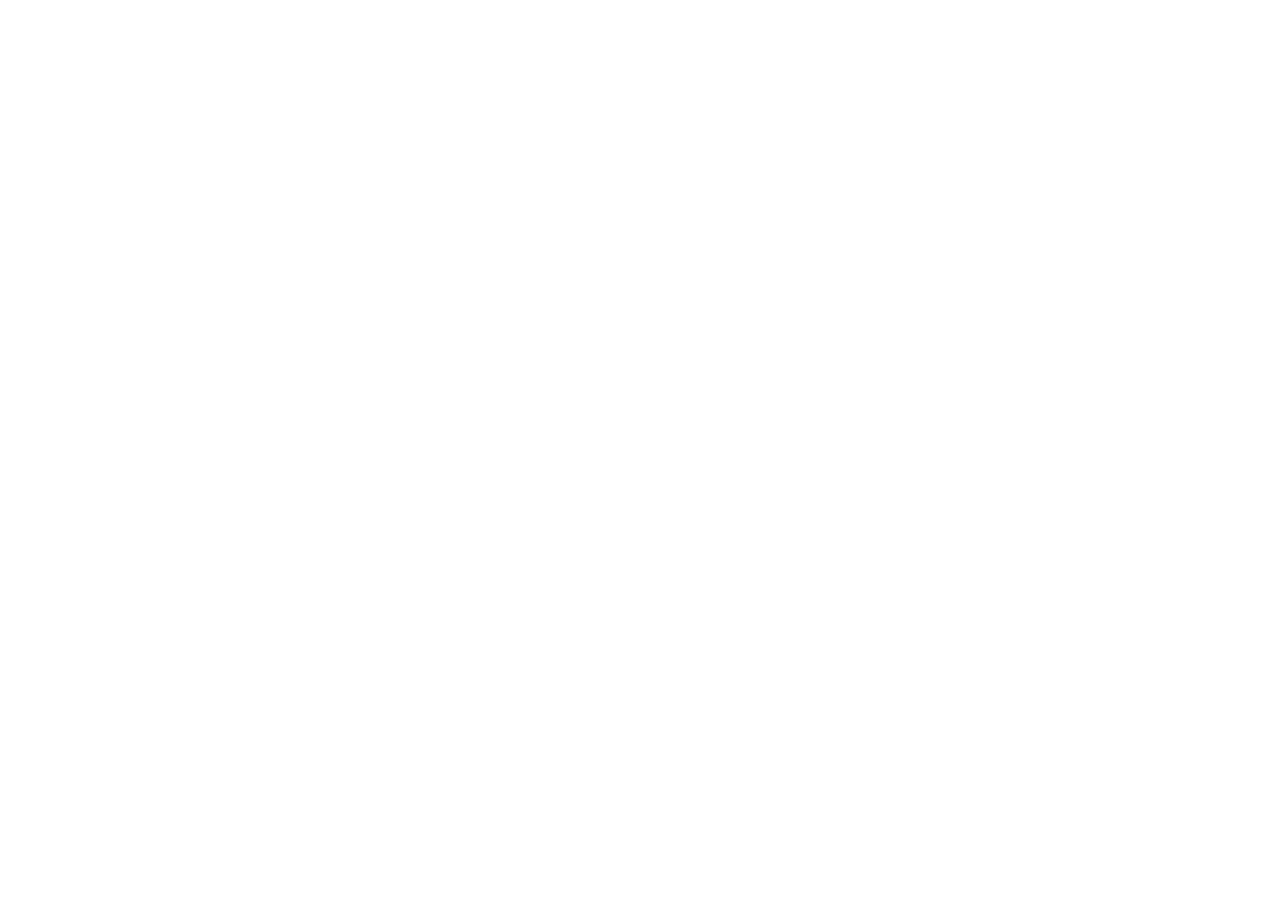
==== index2.html @ 5355410d "fifth commit" ====
<!DOCTYPE html>
<html lang="en">
<head>
    <meta charset="UTF-8">
    <meta name="viewport" content="width=device-width, initial-scale=1.0">
    <link rel="stylesheet" href="estilo2.css">
    <title>Patrulha Canina - O Musical</title>
</head>
<body>
    
</body>
</html>
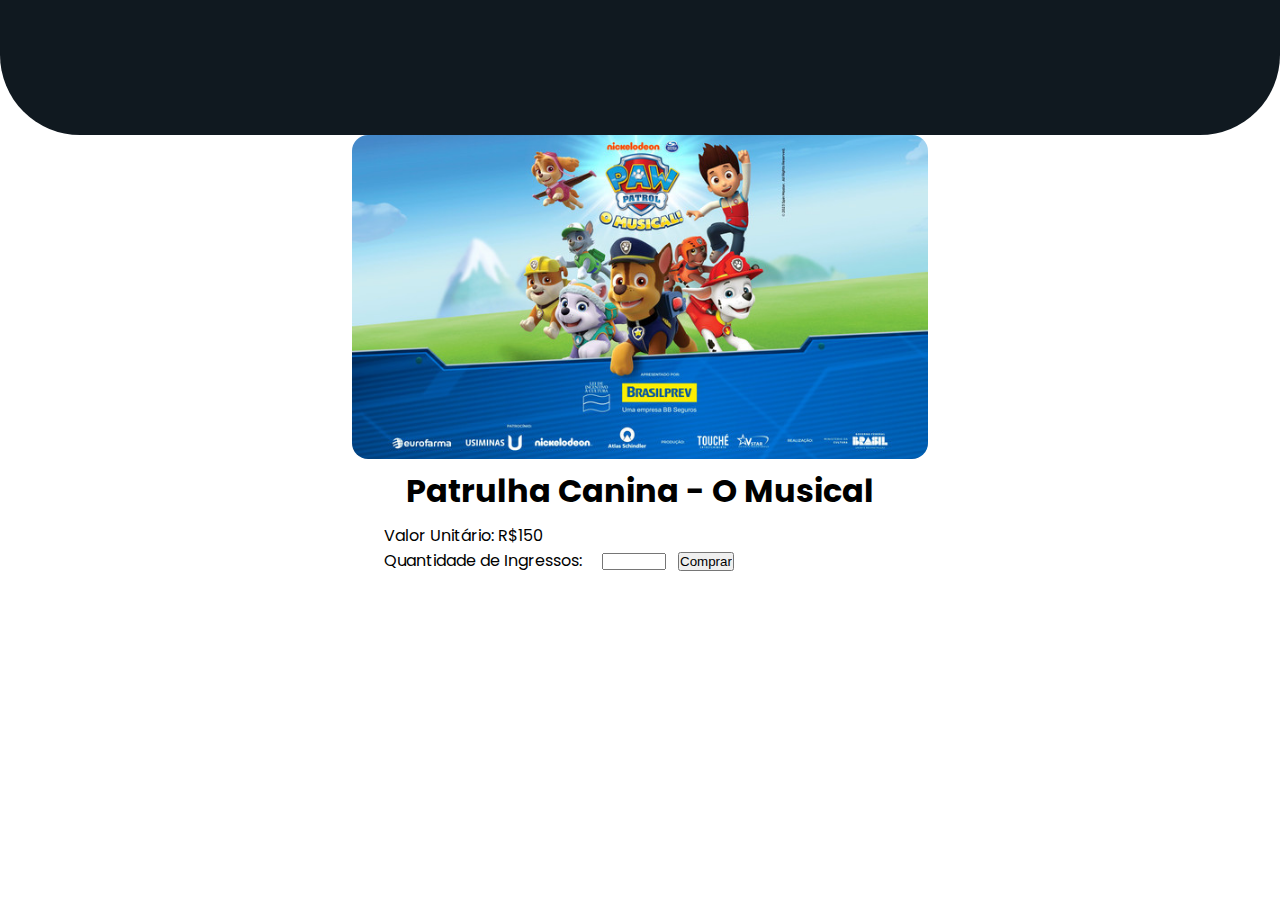
==== commit 5862bec0: "sixth commit" ====
--- a/index2.html
+++ b/index2.html
@@ -3,10 +3,34 @@
 <head>
     <meta charset="UTF-8">
     <meta name="viewport" content="width=device-width, initial-scale=1.0">
+    <link href='https://fonts.googleapis.com/css?family=Poppins' rel='stylesheet'>
     <link rel="stylesheet" href="estilo2.css">
     <title>Patrulha Canina - O Musical</title>
 </head>
+
 <body>
-    
+    <main>
+        <section id="introd">
+            <div id="cor">
+            </div>
+            <div id="image">
+                <img src="patrulhacanina.jpg" alt="">  
+            </div>
+        </section>
+
+        <section id="content">
+            <div id="texto">
+            <h1>Patrulha Canina - O Musical</h1></div>
+            <div id="texto2">
+                <p>Valor Unitário: R$150</p>
+                <p>Quantidade de Ingressos: <input type="number" id="num"> <input type="button" value="Comprar" onclick="comprar()"></p>
+            </div>
+            <div id="result">
+
+            </div>
+
+        </section>
+    </main>  
+    <script src="script.js"></script>  
 </body>
 </html>--- a/estilo2.css
+++ b/estilo2.css
@@ -0,0 +1,87 @@
+*{
+    margin: 0;
+    padding: 0;
+    box-sizing: border-box;
+}
+
+body{
+    font-family: 'Poppins';
+    overflow-x: hidden;
+}
+
+/* começo */
+
+#cor{
+    width: 100vw;
+    height: 15vh;
+    background-color: #101920;
+    border-radius: 0 0 5rem 5rem;
+   
+  position: relative; /* ou position: static; */
+  z-index: 1;
+}
+
+#image{
+    width: 45%;
+    display: flex;
+    margin: auto;
+    
+}
+
+#image img{
+    width: 100%;
+    height: 100%;
+    object-fit: cover;
+    border-radius: 1rem;
+}
+
+#content{
+    width: 100vw;
+    height: 50vh;
+}
+
+#texto{
+    display: flex;
+    margin: 0;
+    width: 100vw;
+    height: auto;
+    justify-content: center;
+
+}
+
+#texto h1{
+    padding: 0.5rem;
+}
+
+#texto2{
+    width: 40vw;
+    margin: 0 auto;
+}
+
+
+
+
+input#num{
+    width: 4rem;
+    height: 1.1rem;
+    margin-left: 1rem;
+    margin-right: 0.5rem;
+}
+
+#result{
+    width: 40vw;
+    margin: 0 auto;
+    padding-top: 1rem;
+    color: green;
+}
+
+.det{
+    color: black;
+}
+
+.detalhes-compra{
+    color: rgb(65, 65, 219);
+}
+/* imagem */
+
+
